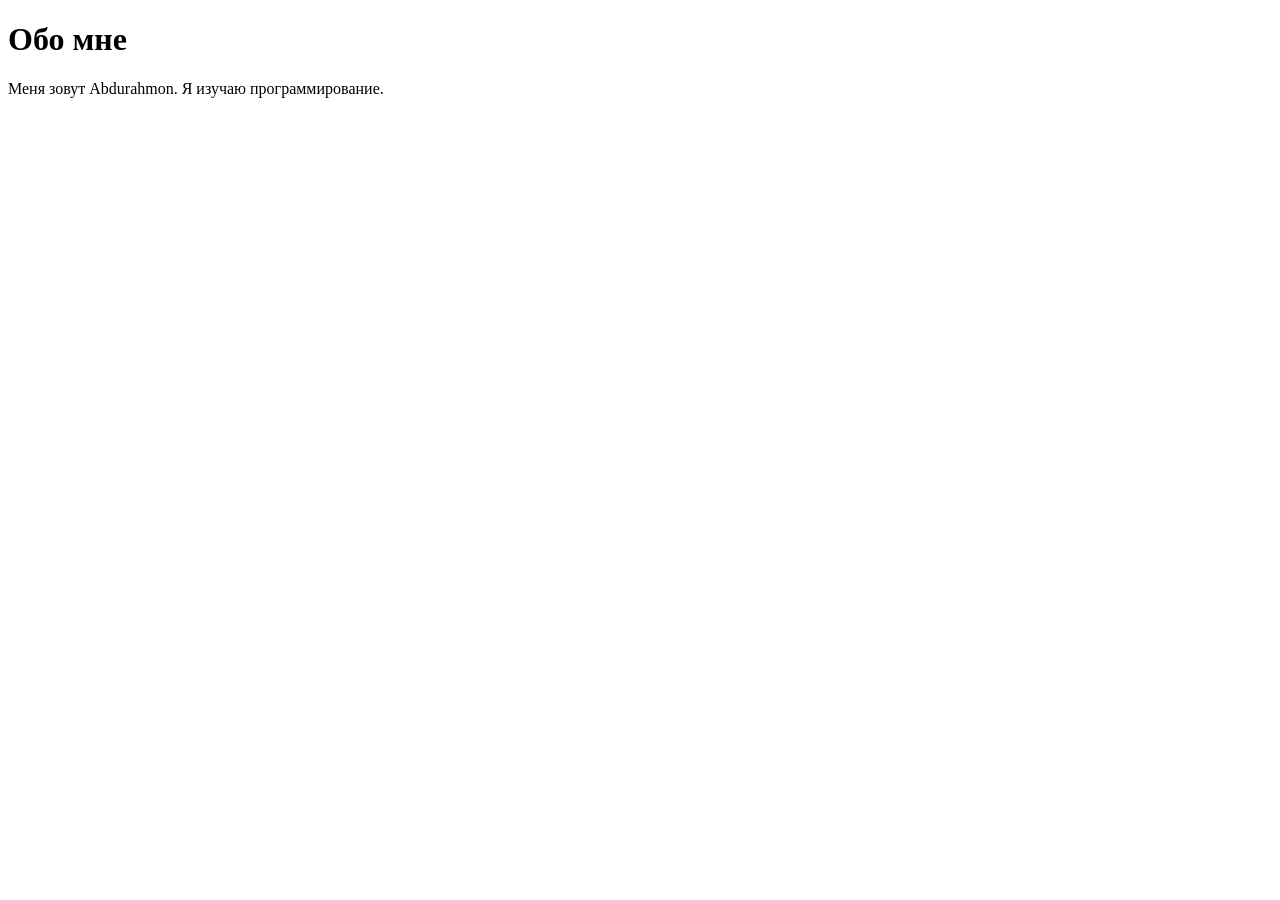
==== about.html @ f65230f6 "Добавил страницу about.html" ====
<!DOCTYPE html>
<html lang="ru">
<head>
    <meta charset="UTF-8">
    <title>Обо мне</title>
</head>
<body>
    <h1>Обо мне</h1>
    <p>Меня зовут Abdurahmon. Я изучаю программирование.</p>
</body>
</html>
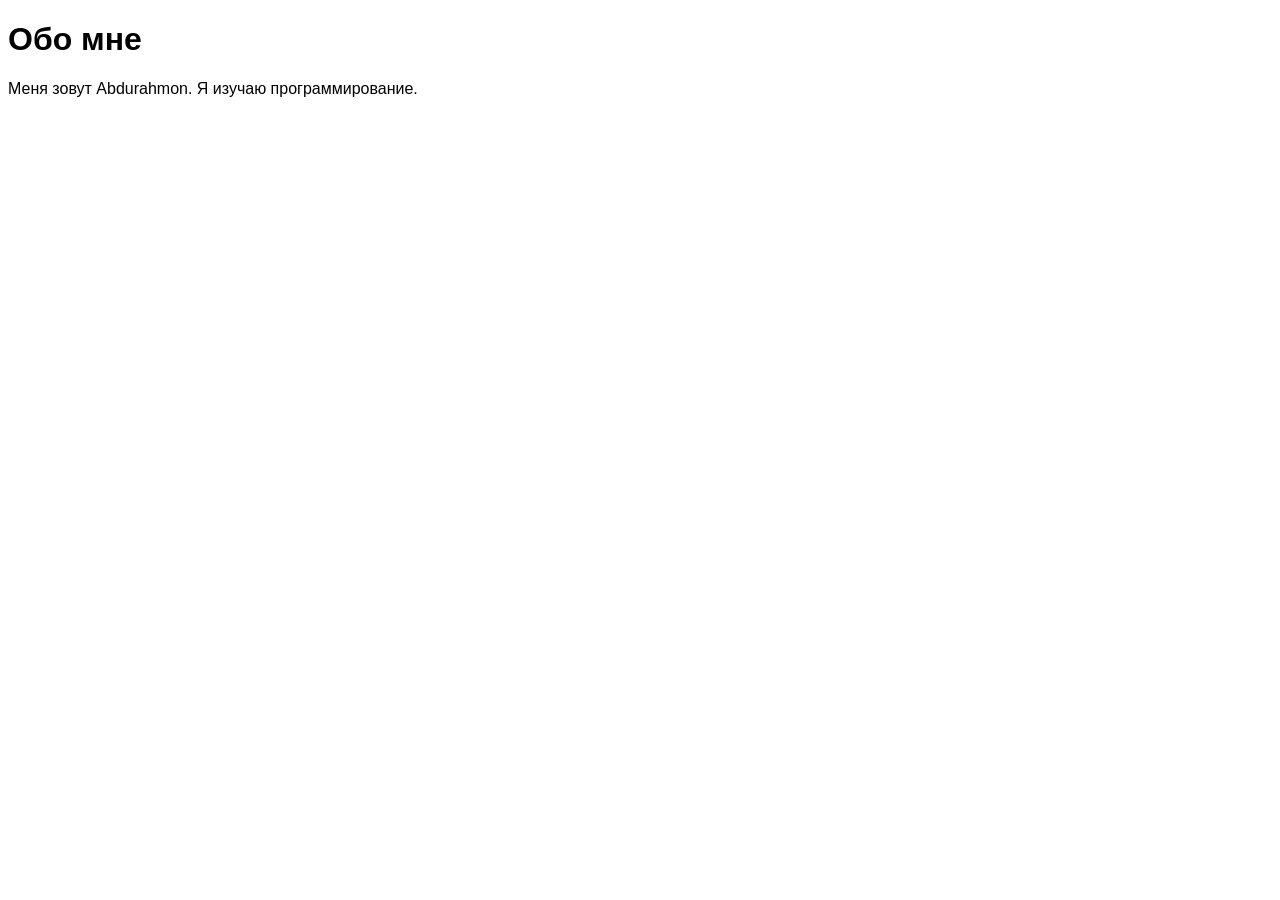
==== commit 18da0a82: "Добавил папку images" ====
--- a/about.html
+++ b/about.html
@@ -3,6 +3,7 @@
 <head>
     <meta charset="UTF-8">
     <title>Обо мне</title>
+    <link rel="stylesheet" href="css/style.css">
 </head>
 <body>
     <h1>Обо мне</h1>
--- a/css/style.css
+++ b/css/style.css
@@ -0,0 +1,3 @@
+body {
+    font-family: Arial;
+}
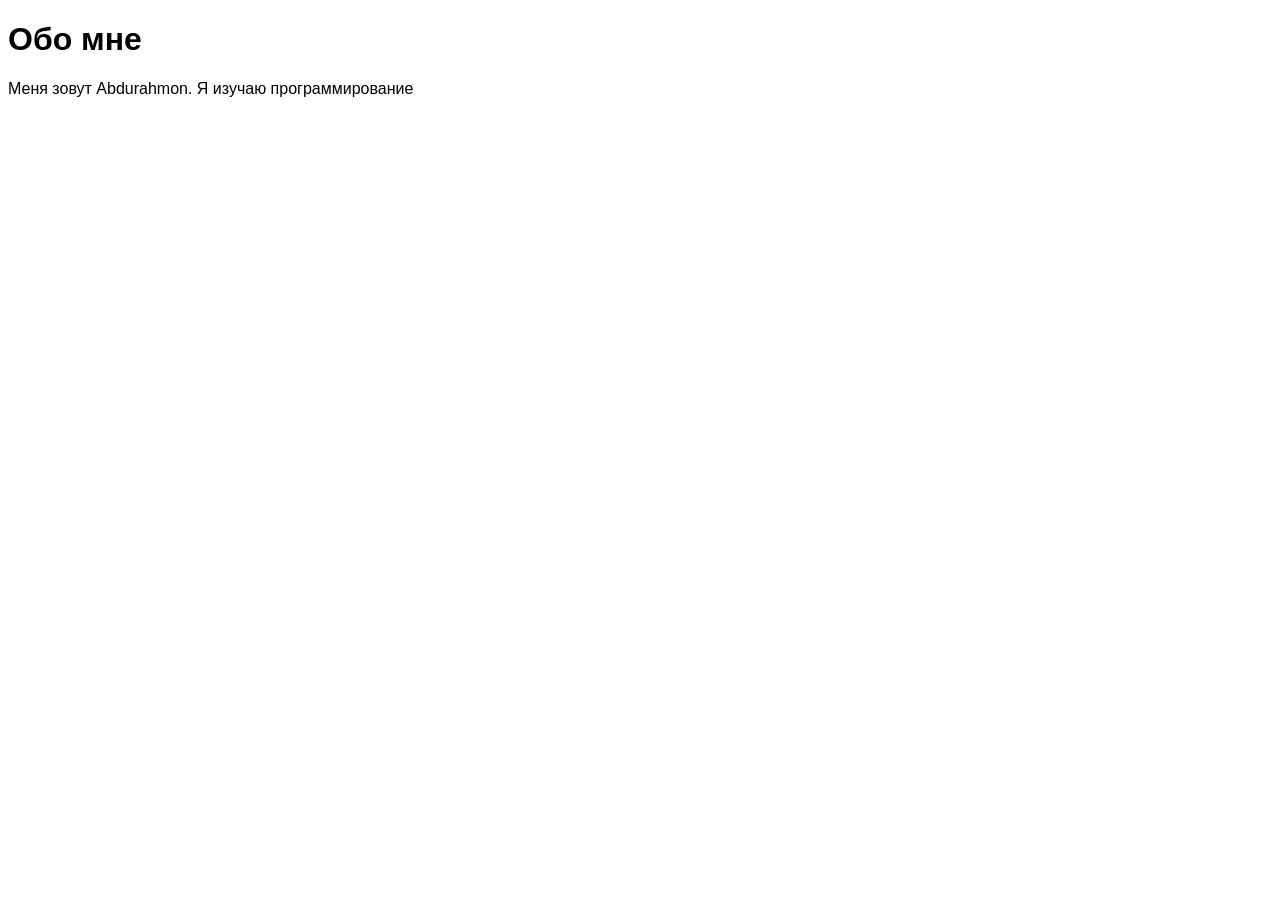
==== commit 91fdf690: "Добавил страницу about.html" ====
--- a/about.html
+++ b/about.html
@@ -7,6 +7,6 @@
 </head>
 <body>
     <h1>Обо мне</h1>
-    <p>Меня зовут Abdurahmon. Я изучаю программирование.</p>
+    <p>Меня зовут Abdurahmon. Я изучаю программирование</p>
 </body>
 </html>
--- a/css/style.css
+++ b/css/style.css
@@ -1,3 +1,4 @@
 body {
     font-family: Arial;
-}+    background: white;
+}
